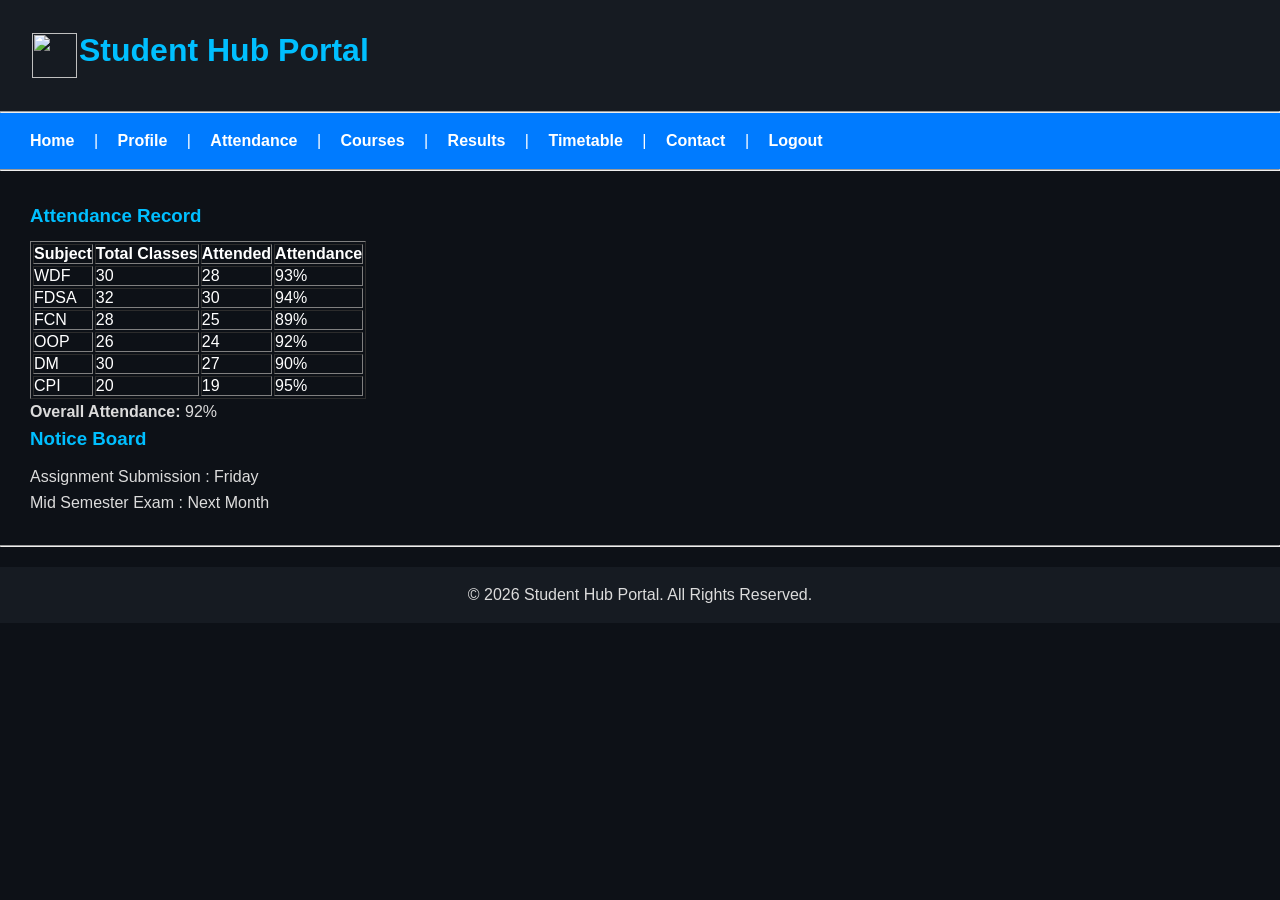
==== html/attendance.html @ 20f61fe3 "css implemented" ====
<html>

<head>
<title>Page Title</title>
<link rel="stylesheet" href="../css/style.css">
<style>
footer{
text-align:center;
}
</style>

</head>

<body>

<header>

<table>
<tr>
<td valign="middle">
<img src="../images/images.png" width="45" height="45">
</td>

<td valign="middle">
<h1>Student Hub Portal</h1>
</td>
</tr>
</table>

</header>

<hr>

<nav>

<a href="dashboard.html">Home</a> |
<a href="profile.html">Profile</a> |
<a href="attendance.html">Attendance</a> |
<a href="course.html">Courses</a> |
<a href="result.html">Results</a> |
<a href="timetable.html">Timetable</a> |
<a href="contact.html">Contact</a> |
<a href="login.html">Logout</a>

</nav>

<hr>

<main>


<article>

<h3>Attendance Record</h3>

<table border="1">

<tr>
<th>Subject</th>
<th>Total Classes</th>
<th>Attended</th>
<th>Attendance</th>
</tr>

<tr>
<td>WDF</td>
<td>30</td>
<td>28</td>
<td>93%</td>
</tr>

<tr>
<td>FDSA</td>
<td>32</td>
<td>30</td>
<td>94%</td>
</tr>

<tr>
<td>FCN</td>
<td>28</td>
<td>25</td>
<td>89%</td>
</tr>

<tr>
<td>OOP</td>
<td>26</td>
<td>24</td>
<td>92%</td>
</tr>

<tr>
<td>DM</td>
<td>30</td>
<td>27</td>
<td>90%</td>
</tr>

<tr>
<td>CPI</td>
<td>20</td>
<td>19</td>
<td>95%</td>
</tr>

</table>

<p><b>Overall Attendance:</b> 92%</p>

</article>

<aside>

<h3>Notice Board</h3>

<p>Assignment Submission : Friday</p>

<p>Mid Semester Exam : Next Month</p>

</aside>

</main>

<hr>

<footer>

<p>&copy; 2026 Student Hub Portal. All Rights Reserved.</p>

</footer>

</body>

</html>
---- css/style.css ----
/* Blue & Black Theme */

*{
    margin:0;
    padding:0;
    box-sizing:border-box;
}

body{
    font-family:Arial, sans-serif;
    background-color:#0d1117;   /* Dark Black */
    color:white;
    line-height:1.6;
}

/* Navigation Bar */
nav{
    background:#007BFF;
    padding:15px;
}

nav a{
    color:white;
    text-decoration:none;
    margin:0 15px;
    font-weight:bold;
}

nav a:hover{
    color:#000;
}

/* Header */
header{
    background:#161b22;
    color:#00BFFF;
    text-align:center;
    padding:30px;
}

/* Main Content */
main{
    padding:30px;
}

/* Sections */
section{
    background:#1c1f26;
    padding:20px;
    margin:20px 0;
    border-left:5px solid #007BFF;
    border-radius:10px;
}

/* Headings */
h1,h2,h3{
    color:#00BFFF;
    margin-bottom:10px;
}

/* Paragraphs */
p{
    color:#dcdcdc;
}

/* Buttons */
button{
    background:#007BFF;
    color:white;
    border:none;
    padding:10px 20px;
    border-radius:5px;
    cursor:pointer;
    font-size:16px;
}

button:hover{
    background:#0056b3;
}

/* Input Fields */
input, textarea{
    width:100%;
    padding:10px;
    margin:10px 0;
    background:#222;
    color:white;
    border:1px solid #007BFF;
    border-radius:5px;
}

/* Footer */
footer{
    background:#161b22;
    color:white;
    text-align:center;
    padding:15px;
    margin-top:20px;
}
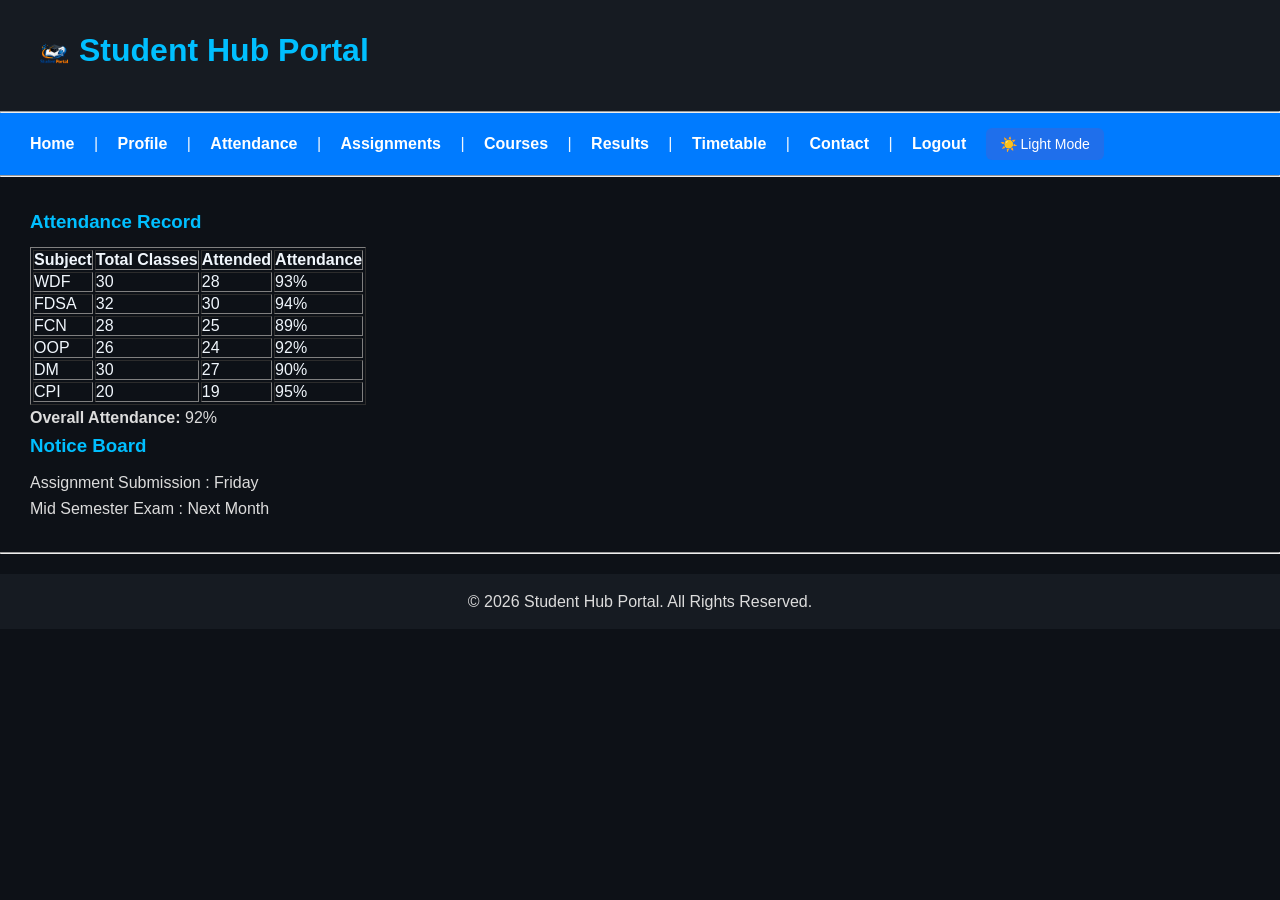
==== commit 1d39fdf7: "javascript theme toggle" ====
--- a/html/attendance.html
+++ b/html/attendance.html
@@ -36,12 +36,15 @@
 <a href="dashboard.html">Home</a> |
 <a href="profile.html">Profile</a> |
 <a href="attendance.html">Attendance</a> |
+<a href="assignment.html">Assignments</a> |
 <a href="course.html">Courses</a> |
 <a href="result.html">Results</a> |
 <a href="timetable.html">Timetable</a> |
 <a href="contact.html">Contact</a> |
 <a href="login.html">Logout</a>
-
+<button id="themeToggle" type="button" aria-label="Toggle light and dark mode">
+    🌙 Dark Mode
+</button>
 </nav>
 
 <hr>
@@ -129,7 +132,7 @@
 <p>&copy; 2026 Student Hub Portal. All Rights Reserved.</p>
 
 </footer>
-
+<script src="../js/script.js"></script>
 </body>
 
 </html>
--- a/css/style.css
+++ b/css/style.css
@@ -1,99 +1,258 @@
-/* Blue & Black Theme */
-
-*{
-    margin:0;
-    padding:0;
-    box-sizing:border-box;
-}
-
-body{
-    font-family:Arial, sans-serif;
-    background-color:#0d1117;   /* Dark Black */
-    color:white;
-    line-height:1.6;
+
+
+
+table {
+    color: inherit;
+}
+
+th,
+td {
+    color: inherit;
+}
+
+/* Dark Mode */
+
+body.dark-mode table {
+    color: #f0f6fc;
+}
+
+body.dark-mode th,
+body.dark-mode td {
+    color: #f0f6fc;
+}
+
+/* Light Mode */
+
+body.light-mode table {
+    color: #111827;
+}
+
+body.light-mode th,
+body.light-mode td {
+    color: #111827;
+}
+* {
+    margin: 0;
+    padding: 0;
+    box-sizing: border-box;
+}
+
+body {
+    font-family: Arial, sans-serif;
+    background-color: #0d1117;
+    color: white;
+    line-height: 1.6;
 }
 
 /* Navigation Bar */
-nav{
-    background:#007BFF;
-    padding:15px;
-}
-
-nav a{
-    color:white;
-    text-decoration:none;
-    margin:0 15px;
-    font-weight:bold;
-}
-
-nav a:hover{
-    color:#000;
+
+nav {
+    background: #007BFF;
+    padding: 15px;
+}
+
+nav a {
+    color: white;
+    text-decoration: none;
+    margin: 0 15px;
+    font-weight: bold;
+}
+
+nav a:hover {
+    color: #000;
 }
 
 /* Header */
-header{
-    background:#161b22;
-    color:#00BFFF;
-    text-align:center;
-    padding:30px;
+
+header {
+    background: #161b22;
+    color: #00BFFF;
+    text-align: center;
+    padding: 30px;
 }
 
 /* Main Content */
-main{
-    padding:30px;
+
+main {
+    padding: 30px;
 }
 
 /* Sections */
-section{
-    background:#1c1f26;
-    padding:20px;
-    margin:20px 0;
-    border-left:5px solid #007BFF;
-    border-radius:10px;
+
+section {
+    background: #1c1f26;
+    padding: 20px;
+    margin: 20px 0;
+    border-left: 5px solid #007BFF;
+    border-radius: 10px;
 }
 
 /* Headings */
-h1,h2,h3{
-    color:#00BFFF;
-    margin-bottom:10px;
+
+h1,
+h2,
+h3 {
+    color: #00BFFF;
+    margin-bottom: 10px;
 }
 
 /* Paragraphs */
-p{
-    color:#dcdcdc;
+
+p {
+    color: #dcdcdc;
 }
 
 /* Buttons */
-button{
-    background:#007BFF;
-    color:white;
-    border:none;
-    padding:10px 20px;
-    border-radius:5px;
-    cursor:pointer;
-    font-size:16px;
-}
-
-button:hover{
-    background:#0056b3;
+
+button {
+    background: #007BFF;
+    color: white;
+    border: none;
+    padding: 10px 20px;
+    border-radius: 5px;
+    cursor: pointer;
+    font-size: 16px;
+}
+
+button:hover {
+    background: #0056b3;
 }
 
 /* Input Fields */
-input, textarea{
-    width:100%;
-    padding:10px;
-    margin:10px 0;
-    background:#222;
-    color:white;
-    border:1px solid #007BFF;
-    border-radius:5px;
+
+input,
+textarea {
+    width: 100%;
+    padding: 10px;
+    margin: 10px 0;
+    background: #222;
+    color: white;
+    border: 1px solid #007BFF;
+    border-radius: 5px;
 }
 
 /* Footer */
-footer{
-    background:#161b22;
-    color:white;
-    text-align:center;
-    padding:15px;
-    margin-top:20px;
+
+footer {
+    background: #161b22;
+    color: white;
+    text-align: center;
+    padding: 15px;
+    margin-top: 20px;
+}
+
+
+/* ==========================================
+   THEME BUTTON
+   ========================================== */
+
+#themeToggle {
+    padding: 8px 14px;
+    border: none;
+    border-radius: 6px;
+    cursor: pointer;
+    background-color: #1f6feb;
+    color: white;
+    font-size: 14px;
+}
+
+
+/* ==========================================
+   LIGHT MODE
+   ========================================== */
+
+body.light-mode {
+    background-color: #f5f7fa !important;
+    color: #111827 !important;
+}
+
+body.light-mode header {
+    background-color: white !important;
+    color: #007BFF !important;
+}
+
+body.light-mode section {
+    background-color: white !important;
+    color: #111827 !important;
+}
+
+body.light-mode .card {
+    background-color: white !important;
+    color: #111827 !important;
+}
+
+body.light-mode p {
+    color: #374151 !important;
+}
+
+body.light-mode h1,
+body.light-mode h2,
+body.light-mode h3 {
+    color: #007BFF !important;
+}
+
+body.light-mode input,
+body.light-mode textarea {
+    background-color: white !important;
+    color: #111827 !important;
+}
+
+body.light-mode footer {
+    background-color: white !important;
+    color: #111827 !important;
+}
+
+
+/* ==========================================
+   DARK MODE
+   ========================================== */
+
+body.dark-mode {
+    background-color: #0d1117 !important;
+    color: #f0f6fc !important;
+}
+
+body.dark-mode header {
+    background-color: #161b22 !important;
+    color: #00BFFF !important;
+}
+
+body.dark-mode section {
+    background-color: #1c1f26 !important;
+    color: #f0f6fc !important;
+}
+
+body.dark-mode .card {
+    background-color: #1c1f26 !important;
+    color: #f0f6fc !important;
+}
+
+body.dark-mode p {
+    color: #dcdcdc !important;
+}
+
+body.dark-mode input,
+body.dark-mode textarea {
+    background-color: #222 !important;
+    color: white !important;
+}
+
+body.dark-mode footer {
+    background-color: #161b22 !important;
+    color: white !important;
+}
+
+
+/* ==========================================
+   THEME TRANSITION
+   ========================================== */
+
+body,
+header,
+section,
+.card,
+footer,
+input,
+textarea {
+    transition: background-color 0.25s ease, color 0.25s ease;
 }
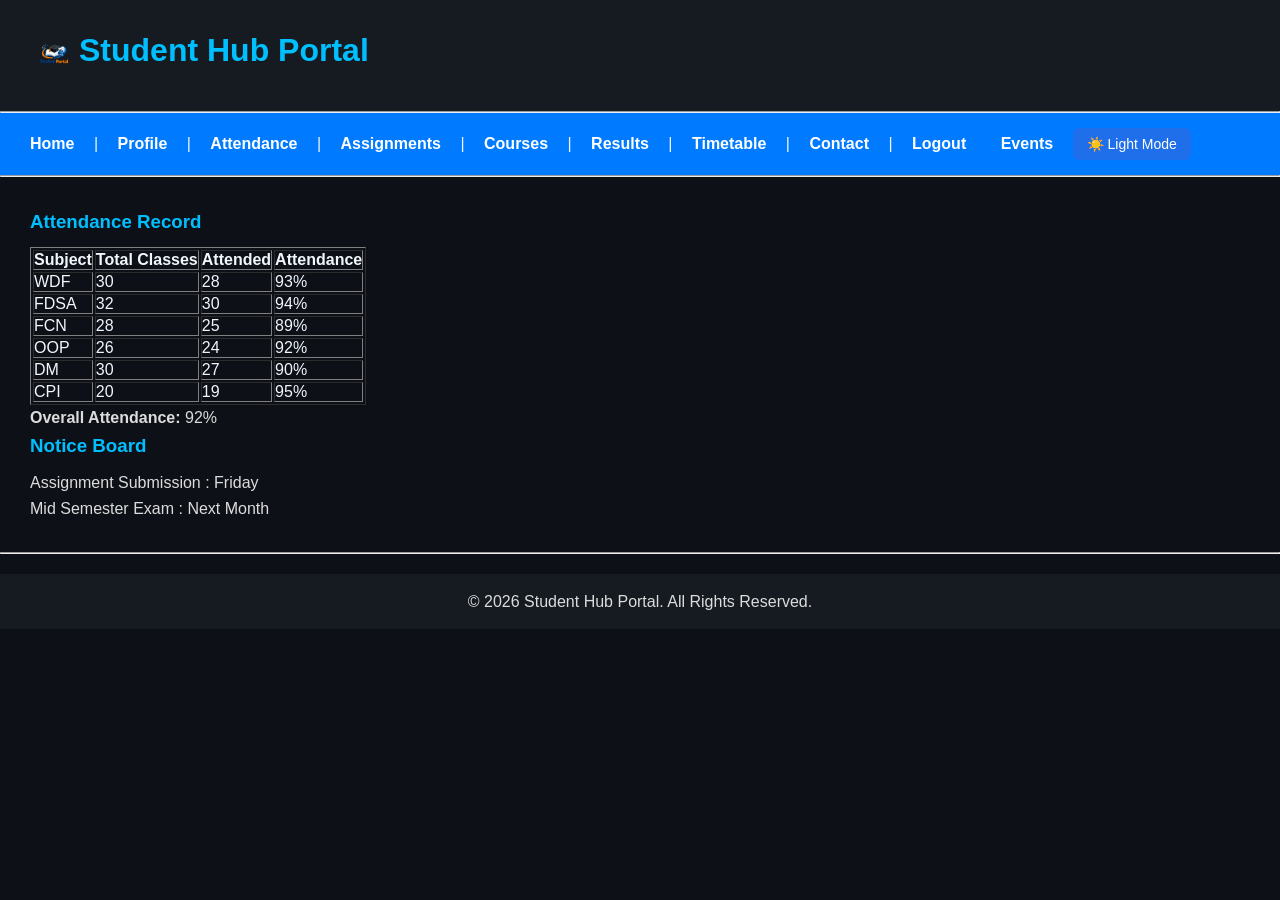
==== commit 34960ef6: "practical 4 file pushed" ====
--- a/html/attendance.html
+++ b/html/attendance.html
@@ -42,6 +42,7 @@
 <a href="timetable.html">Timetable</a> |
 <a href="contact.html">Contact</a> |
 <a href="login.html">Logout</a>
+<a href="events.html">Events</a>
 <button id="themeToggle" type="button" aria-label="Toggle light and dark mode">
     🌙 Dark Mode
 </button>
--- a/css/style.css
+++ b/css/style.css
@@ -1,36 +1,4 @@
 
-
-
-table {
-    color: inherit;
-}
-
-th,
-td {
-    color: inherit;
-}
-
-/* Dark Mode */
-
-body.dark-mode table {
-    color: #f0f6fc;
-}
-
-body.dark-mode th,
-body.dark-mode td {
-    color: #f0f6fc;
-}
-
-/* Light Mode */
-
-body.light-mode table {
-    color: #111827;
-}
-
-body.light-mode th,
-body.light-mode td {
-    color: #111827;
-}
 * {
     margin: 0;
     padding: 0;
@@ -42,9 +10,10 @@
     background-color: #0d1117;
     color: white;
     line-height: 1.6;
-}
-
-/* Navigation Bar */
+    transition: background-color 0.25s ease, color 0.25s ease;
+}
+
+/* Navigation */
 
 nav {
     background: #007BFF;
@@ -69,9 +38,10 @@
     color: #00BFFF;
     text-align: center;
     padding: 30px;
-}
-
-/* Main Content */
+    transition: background-color 0.25s ease, color 0.25s ease;
+}
+
+/* Main */
 
 main {
     padding: 30px;
@@ -85,6 +55,7 @@
     margin: 20px 0;
     border-left: 5px solid #007BFF;
     border-radius: 10px;
+    transition: background-color 0.25s ease, color 0.25s ease;
 }
 
 /* Headings */
@@ -117,34 +88,107 @@
 button:hover {
     background: #0056b3;
 }
-
-/* Input Fields */
-
-input,
-textarea {
-    width: 100%;
+/* ==========================================
+   EVENTS PAGE
+   ========================================== */
+
+#eventSearch {
+    width: 60%;
     padding: 10px;
-    margin: 10px 0;
-    background: #222;
-    color: white;
+    margin: 15px 10px 15px 0;
     border: 1px solid #007BFF;
     border-radius: 5px;
 }
 
-/* Footer */
-
-footer {
-    background: #161b22;
-    color: white;
+#eventFilter,
+#eventSort {
+    padding: 10px;
+    margin: 15px 5px;
+    border: 1px solid #007BFF;
+    border-radius: 5px;
+    background-color: #222;
+    color: white;
+}
+
+#eventList {
+    margin-top: 20px;
+}
+
+#eventList section {
+    background-color: #1c1f26;
+    padding: 20px;
+    margin: 15px 0;
+    border-left: 5px solid #007BFF;
+    border-radius: 10px;
+}
+
+#eventList section h3 {
+    color: #00BFFF;
+    margin-bottom: 10px;
+}
+
+#eventList section p {
+    margin: 5px 0;
+}
+
+#eventPagination {
     text-align: center;
-    padding: 15px;
-    margin-top: 20px;
-}
-
-
-/* ==========================================
-   THEME BUTTON
-   ========================================== */
+    margin: 25px 0;
+}
+
+#eventPagination button {
+    margin: 5px;
+    padding: 8px 14px;
+}
+
+
+/* ==========================================
+   EVENTS - LIGHT MODE
+   ========================================== */
+
+body.light-mode #eventFilter,
+body.light-mode #eventSort {
+    background-color: white;
+    color: #111827;
+}
+
+body.light-mode #eventList section {
+    background-color: white;
+    color: #111827;
+}
+
+body.light-mode #eventList section p {
+    color: #374151 !important;
+}
+
+body.light-mode #eventList section h3 {
+    color: #007BFF;
+}
+
+
+/* ==========================================
+   EVENTS - DARK MODE
+   ========================================== */
+
+body.dark-mode #eventFilter,
+body.dark-mode #eventSort {
+    background-color: #222;
+    color: white;
+}
+
+body.dark-mode #eventList section {
+    background-color: #1c1f26;
+    color: #f0f6fc;
+}
+
+body.dark-mode #eventList section p {
+    color: #dcdcdc !important;
+}
+
+body.dark-mode #eventList section h3 {
+    color: #00BFFF;
+}
+/* Theme Button */
 
 #themeToggle {
     padding: 8px 14px;
@@ -156,6 +200,34 @@
     font-size: 14px;
 }
 
+#themeToggle:hover {
+    background-color: #0056b3;
+}
+
+/* Inputs */
+
+input,
+textarea,
+select {
+    width: 100%;
+    padding: 10px;
+    margin: 10px 0;
+    background: #222;
+    color: white;
+    border: 1px solid #007BFF;
+    border-radius: 5px;
+}
+
+/* Footer */
+
+footer {
+    background: #161b22;
+    color: white;
+    text-align: center;
+    padding: 15px;
+    margin-top: 20px;
+    transition: background-color 0.25s ease, color 0.25s ease;
+}
 
 /* ==========================================
    LIGHT MODE
@@ -172,11 +244,6 @@
 }
 
 body.light-mode section {
-    background-color: white !important;
-    color: #111827 !important;
-}
-
-body.light-mode .card {
     background-color: white !important;
     color: #111827 !important;
 }
@@ -192,7 +259,8 @@
 }
 
 body.light-mode input,
-body.light-mode textarea {
+body.light-mode textarea,
+body.light-mode select {
     background-color: white !important;
     color: #111827 !important;
 }
@@ -202,6 +270,11 @@
     color: #111827 !important;
 }
 
+body.light-mode table,
+body.light-mode th,
+body.light-mode td {
+    color: #111827 !important;
+}
 
 /* ==========================================
    DARK MODE
@@ -222,17 +295,19 @@
     color: #f0f6fc !important;
 }
 
-body.dark-mode .card {
-    background-color: #1c1f26 !important;
-    color: #f0f6fc !important;
-}
-
 body.dark-mode p {
     color: #dcdcdc !important;
 }
 
+body.dark-mode h1,
+body.dark-mode h2,
+body.dark-mode h3 {
+    color: #00BFFF !important;
+}
+
 body.dark-mode input,
-body.dark-mode textarea {
+body.dark-mode textarea,
+body.dark-mode select {
     background-color: #222 !important;
     color: white !important;
 }
@@ -242,17 +317,126 @@
     color: white !important;
 }
 
-
-/* ==========================================
-   THEME TRANSITION
-   ========================================== */
-
-body,
-header,
-section,
-.card,
-footer,
-input,
-textarea {
+body.dark-mode table,
+body.dark-mode th,
+body.dark-mode td {
+    color: #f0f6fc !important;
+}
+
+/* ==========================================
+   REGISTRATION FORM
+   ========================================== */
+
+.registration-container {
+    max-width: 600px;
+    margin: 30px auto;
+    padding: 25px;
+    background-color: #1c1f26;
+    border-radius: 10px;
+    border-left: 5px solid #007BFF;
     transition: background-color 0.25s ease, color 0.25s ease;
-}+}
+
+.registration-container label {
+    display: block;
+    margin-top: 12px;
+    color: #f0f6fc;
+    font-weight: bold;
+}
+
+.registration-container input[type="text"],
+.registration-container input[type="email"],
+.registration-container input[type="tel"],
+.registration-container input[type="password"],
+.registration-container select {
+    width: 100%;
+    padding: 10px;
+    margin: 6px 0 4px;
+    background-color: #222;
+    color: white;
+    border: 1px solid #007BFF;
+    border-radius: 5px;
+}
+
+.registration-container input:focus,
+.registration-container select:focus {
+    outline: none;
+    border: 2px solid #00BFFF;
+}
+
+.registration-container input[type="radio"],
+.registration-container input[type="checkbox"] {
+    width: auto;
+    margin: 8px 5px 8px 0;
+}
+
+.registration-container .gender-option {
+    display: inline-block;
+    margin-right: 20px;
+    color: #dcdcdc;
+    font-weight: normal;
+}
+
+.registration-container .terms-option {
+    display: inline-block;
+    color: #dcdcdc;
+    font-weight: normal;
+}
+
+.registration-container .error {
+    display: block;
+    color: #ff4d4d;
+    font-size: 13px;
+    margin-bottom: 5px;
+}
+
+.registration-container #success {
+    color: #00c853;
+    text-align: center;
+    font-weight: bold;
+    margin-top: 15px;
+}
+
+/* Registration Light Mode */
+
+body.light-mode .registration-container {
+    background-color: white;
+    color: #111827;
+}
+
+body.light-mode .registration-container label {
+    color: #111827;
+}
+
+body.light-mode .registration-container input[type="text"],
+body.light-mode .registration-container input[type="email"],
+body.light-mode .registration-container input[type="tel"],
+body.light-mode .registration-container input[type="password"],
+body.light-mode .registration-container select {
+    background-color: white;
+    color: #111827;
+}
+
+body.light-mode .registration-container .gender-option,
+body.light-mode .registration-container .terms-option {
+    color: #374151;
+}
+
+/* Registration Dark Mode */
+
+body.dark-mode .registration-container {
+    background-color: #1c1f26;
+    color: #f0f6fc;
+}
+
+body.dark-mode .registration-container label {
+    color: #f0f6fc;
+}
+
+body.dark-mode .registration-container input[type="text"],
+body.dark-mode .registration-container input[type="email"],
+body.dark-mode .registration-container input[type="tel"],
+body.dark-mode .registration-container input[type="password"],
+body.dark-mode .registration-container select {
+    background-color: #222;
+```
